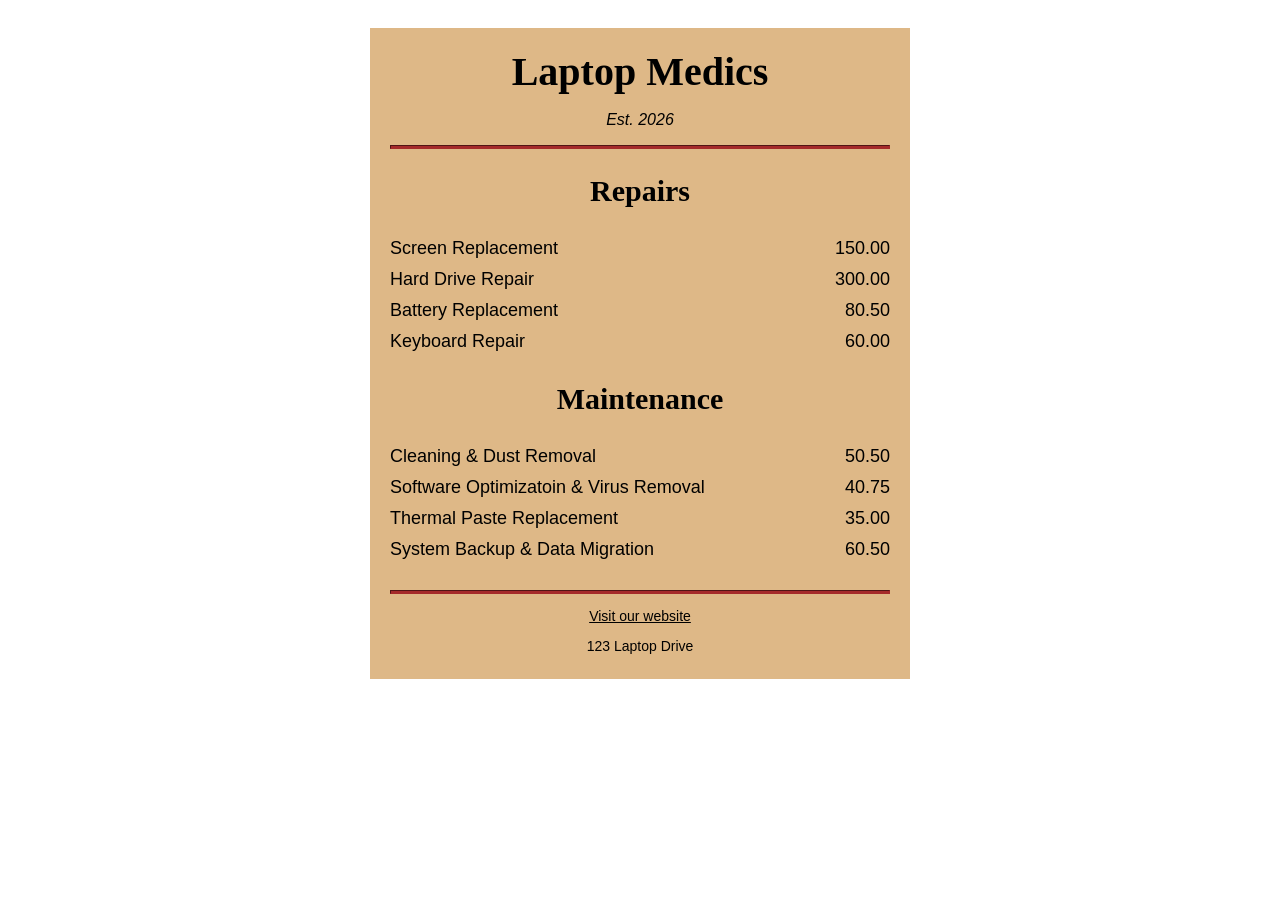
==== cafe-remix/index.html @ e6365ce5 "remix: migrated files and updated content" ====
<!DOCTYPE html>
<html lang="en">
  <head>
    <meta charset="utf-8" />
    <meta name="viewport" content="width=device-width, initial-scale=1.0" />
    <title>Cafe Menu</title>
    <link href="styles.css" rel="stylesheet"/>
  </head>
  <body>
    <div class="menu">
      <main>
        <h1>Laptop Medics</h1>
        <p class="established">Est. 2026</p>
        <hr>
        <section>
          <h2>Repairs</h2>
          <article class="item">
            <p class="flavor">Screen Replacement</p><p class="price">150.00</p>
          </article>
          <article class="item">
            <p class="flavor">Hard Drive Repair</p><p class="price">300.00</p>
          </article>
          <article class="item">
            <p class="flavor">Battery Replacement</p><p class="price">80.50</p>
          </article>
          <article class="item">
            <p class="flavor">Keyboard Repair</p><p class="price">60.00</p>
          </article>
        </section>
        <section>
          <h2>Maintenance</h2>
          <article class="item">
            <p class="dessert">Cleaning & Dust Removal</p><p class="price">50.50</p>
          </article>
          <article class="item">
            <p class="dessert">Software Optimizatoin & Virus Removal</p><p class="price">40.75</p>
          </article>
          <article class="item">
            <p class="dessert">Thermal Paste Replacement</p><p class="price">35.00</p>
          </article>
          <article class="item">
            <p class="dessert">System Backup & Data Migration</p><p class="price">60.50</p>
          </article>
        </section>
      </main>
      <hr class="bottom-line">
      <footer>
        <address>
          <p>
            <a href="https://www.freecodecamp.org" target="_blank">Visit our website</a>
          </p>
          <p class="address">123 Laptop Drive</p>
        </address>
      </footer>
    </div>
  </body>
</html>
---- cafe-remix/styles.css ----
body {
  background-image: url(https://cdn.freecodecamp.org/curriculum/css-cafe/beans.jpg);
  font-family: sans-serif;
  padding: 20px;
}

h1 {
  font-size: 40px;
  margin-top: 0;
  margin-bottom: 15px;
}

h2 {
  font-size: 30px;
}

.established {
  font-style: italic;
}

h1, h2, p {
  text-align: center;
}

.menu {
  width: 80%;
  background-color: burlywood;
  margin-left: auto;
  margin-right: auto;
  padding: 20px;
  max-width: 500px;
}

img {
  display: block;
  margin-left: auto;
  margin-right: auto;
  margin-bottom: -25px;  
}

hr {
  height: 2px;
  background-color: brown;
  border-color: brown;
}

.bottom-line {
  margin-top: 25px;
}

h1, h2 {
  font-family: Impact, serif;
}

.item p {
  display: inline-block;
  margin-top: 5px;
  margin-bottom: 5px;
  font-size: 18px;
}

.flavor, .dessert {
  text-align: left;
  width: 75%;
}

.price {
  text-align: right;
  width: 25%;
}

/* FOOTER */

footer {
  font-size: 14px;
}

address {
  font-style: normal;
}

.address {
  margin-bottom: 5px;
}

a {
  color: black;
}

a:visited {
  color: black;
}

a:hover {
  color: brown;
}

a:active {
  color: brown;
}
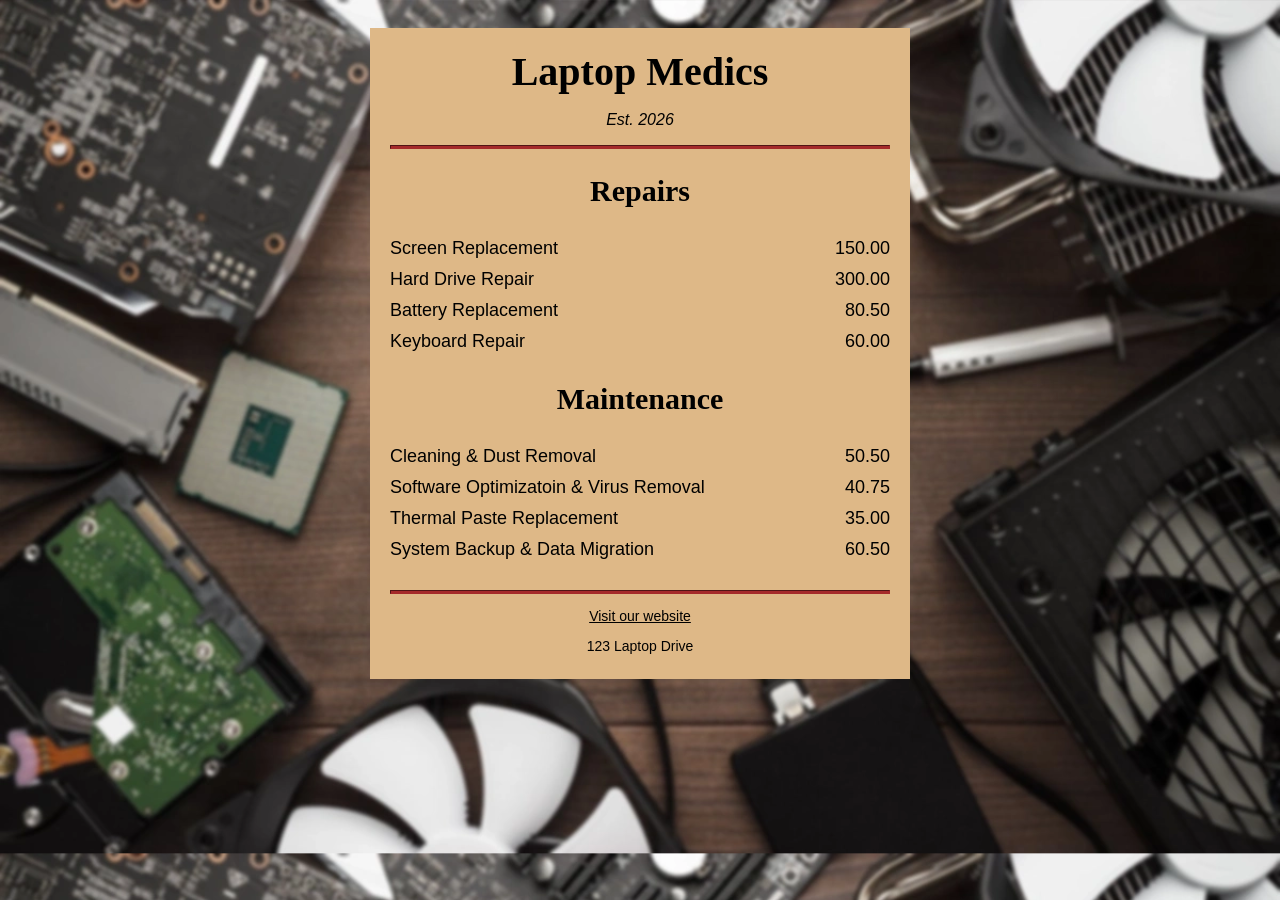
==== commit 533f2b81: "remix: added optimized AI imagery" ====
--- a/cafe-remix/index.html
+++ b/cafe-remix/index.html
@@ -3,7 +3,7 @@
   <head>
     <meta charset="utf-8" />
     <meta name="viewport" content="width=device-width, initial-scale=1.0" />
-    <title>Cafe Menu</title>
+    <title>Laptop Medics</title>
     <link href="styles.css" rel="stylesheet"/>
   </head>
   <body>
--- a/cafe-remix/styles.css
+++ b/cafe-remix/styles.css
@@ -1,5 +1,6 @@
 body {
-  background-image: url(https://cdn.freecodecamp.org/curriculum/css-cafe/beans.jpg);
+  background-image: url(background.webp);
+  background-size: cover;
   font-family: sans-serif;
   padding: 20px;
 }
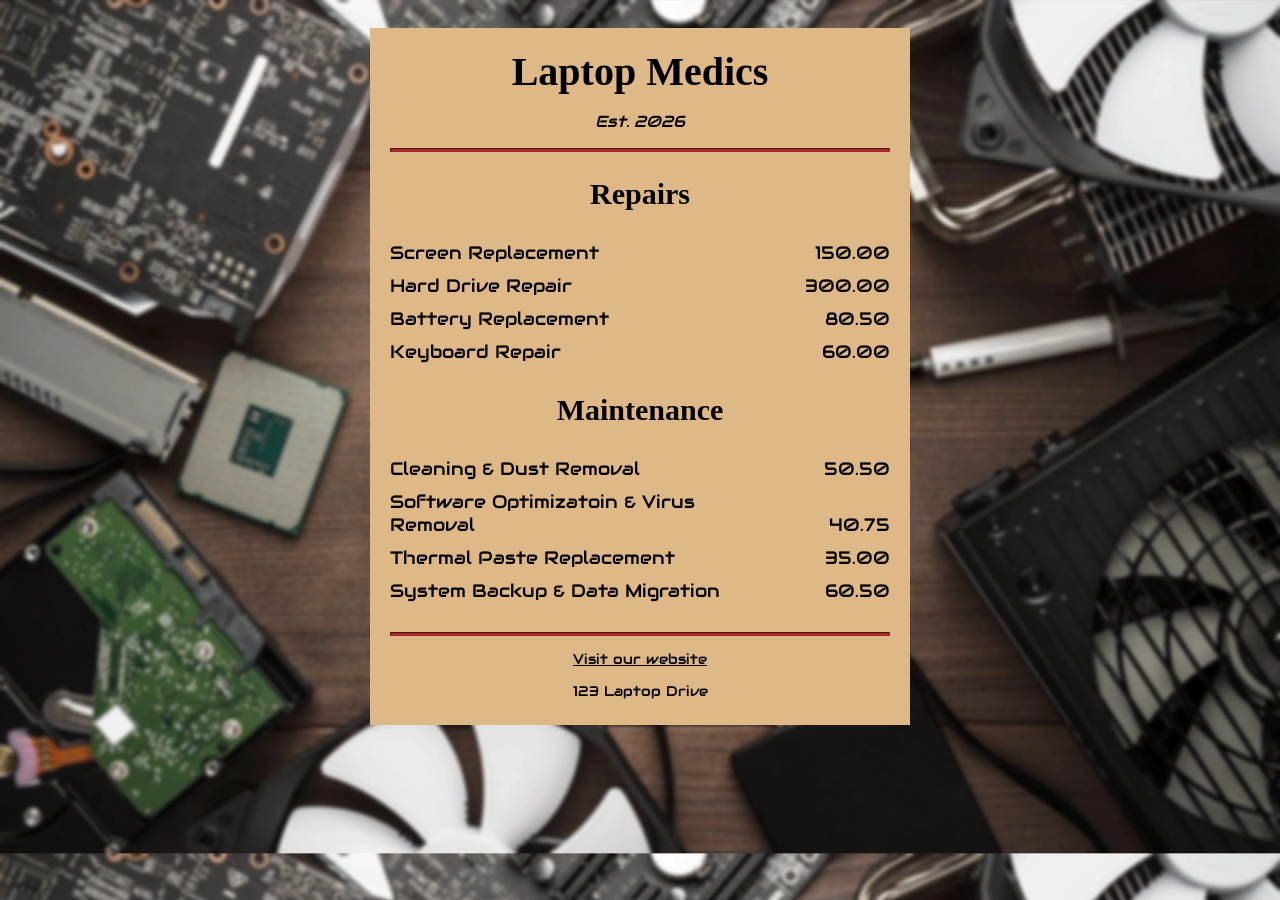
==== commit ff83c2dd: "remix: updated typography" ====
--- a/cafe-remix/index.html
+++ b/cafe-remix/index.html
@@ -5,6 +5,9 @@
     <meta name="viewport" content="width=device-width, initial-scale=1.0" />
     <title>Laptop Medics</title>
     <link href="styles.css" rel="stylesheet"/>
+    <link rel="preconnect" href="https://fonts.googleapis.com">
+    <link rel="preconnect" href="https://fonts.gstatic.com" crossorigin>
+    <link href="https://fonts.googleapis.com/css2?family=Audiowide&display=swap" rel="stylesheet">
   </head>
   <body>
     <div class="menu">
--- a/cafe-remix/styles.css
+++ b/cafe-remix/styles.css
@@ -1,7 +1,7 @@
 body {
   background-image: url(background.webp);
   background-size: cover;
-  font-family: sans-serif;
+  font-family: "Audiowide", sans-serif;
   padding: 20px;
 }
 
@@ -50,7 +50,7 @@
 }
 
 h1, h2 {
-  font-family: Impact, serif;
+  font-family: "Impact";
 }
 
 .item p {
